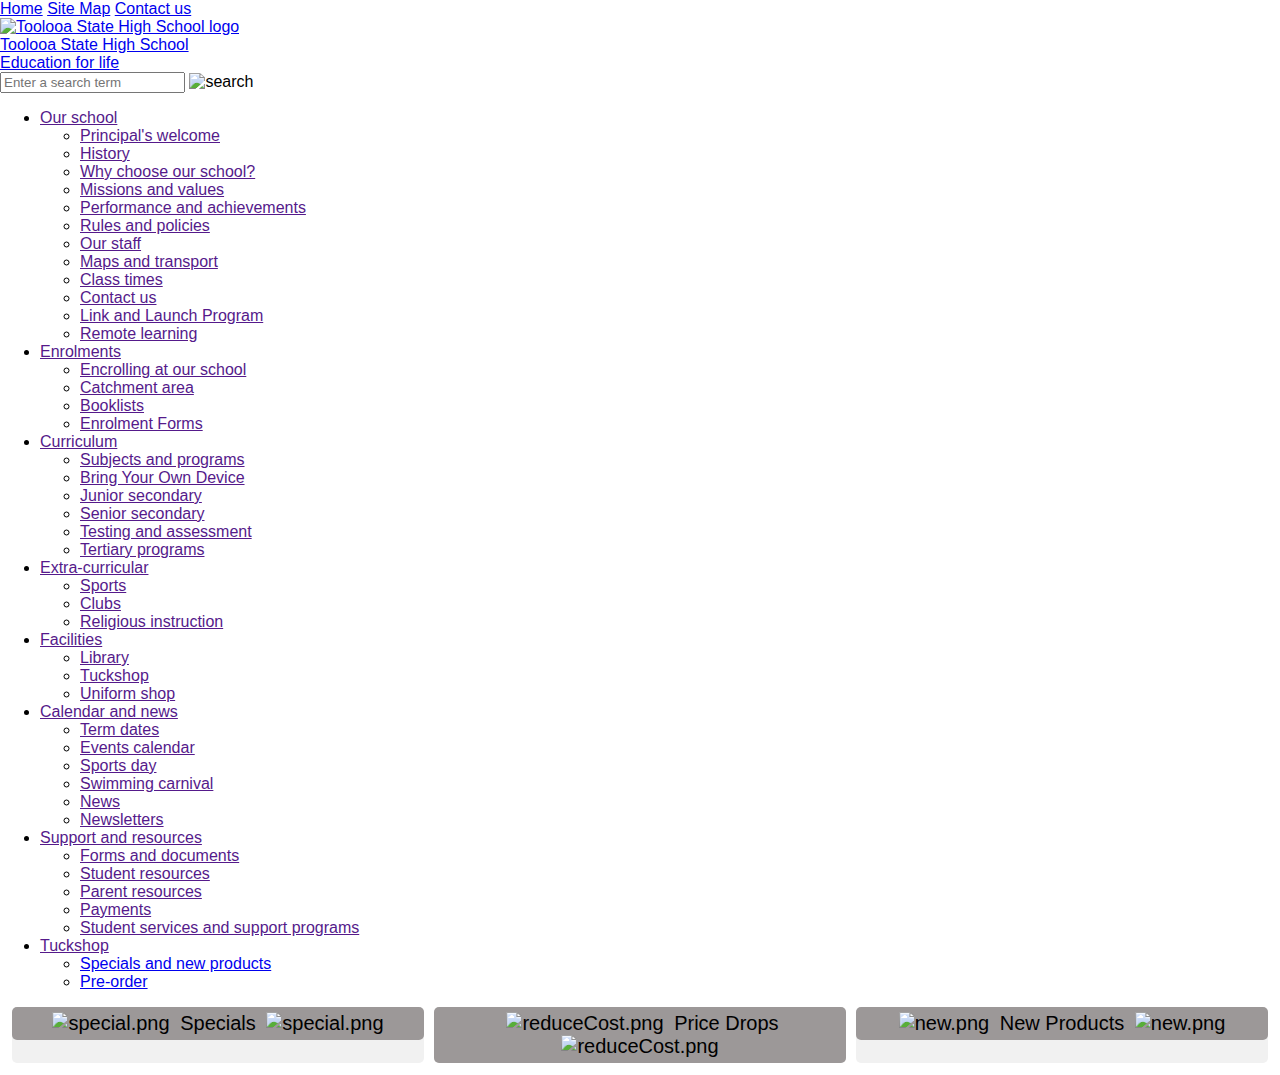
==== websiteFIA2/index.html @ 06f0adb2 "Working on pre-order page" ====
<!DOCTYPE html>
<html lang="en">
  <head>
    <meta charset="UTF-8" />
    <meta name="viewport" content="width=device-width, initial-scale=1.0" />
    <title>Tuckshop</title>
    <link rel="stylesheet" href="styles/header.css" />
    <link rel="stylesheet" href="styles/home.css" />
    <link rel="stylesheet" href="styles/global.css" />
    <script src="js/search.js"></script>
    <script src="js/productData.js"></script>
    <script src="js/loadProductsHome.js"></script>
  </head>
  <body>
    <header>
      <div class="headerContainer">
        <div class="headerRowOne">
          <div class="headerItemsContainer">
            <span>
              <a href="https://toolooashs.eq.edu.au/">Home</a>
              <a href="https://toolooashs.eq.edu.au/site-map">Site Map</a>
              <a href="https://toolooashs.eq.edu.au/our-school/contact-us"
                >Contact us</a
              ></span
            >
          </div>
        </div>
        <div class="headerRowTwo">
          <div class="headerItemsContainer" id="brandHIC">
            <a href="https://toolooashs.eq.edu.au/" class="homeLink"
              ><div class="brandingContainer">
                <div class="logoContainer">
                  <img
                    src="images/siteLogo.png"
                    alt="Toolooa State High School logo"
                  />
                </div>
                <div class="nameContainer">
                  <div class="title">Toolooa State High School</div>
                  <div class="motto">Education for life</div>
                </div>
              </div></a
            >
          </div>
          <div class="headerItemsContainer" id="searchHIC">
            <div class="searchContainer">
              <input
                type="text"
                name="search"
                id="searchInput"
                placeholder="Enter a search term"
              />
              <a onclick="searchWebsite()">
                <img src="images/searchIcon.png" alt="search" />
              </a>
            </div>
          </div>
        </div>
        <div class="headerRowThree">
          <div class="headerItemsContainer" id="searchHIC">
            <nav id="pageNav">
              <div>
                <ul id="navList">
                  <li class="navItem">
                    <a class="navOption" href=""><span>Our school</span></a>
                    <div class="dropdownContent">
                      <ul>
                        <li>
                          <a href="">Principal's welcome</a>
                        </li>
                        <li>
                          <a href="">History</a>
                        </li>
                        <li>
                          <a href="">Why choose our school?</a>
                        </li>
                        <li>
                          <a href="">Missions and values</a>
                        </li>
                        <li>
                          <a href="">Performance and achievements</a>
                        </li>
                        <li>
                          <a href="">Rules and policies</a>
                        </li>
                        <li>
                          <a href="">Our staff</a>
                        </li>
                        <li>
                          <a href="">Maps and transport</a>
                        </li>
                        <li>
                          <a href="">Class times</a>
                        </li>
                        <li>
                          <a href="">Contact us</a>
                        </li>
                        <li>
                          <a href="">Link and Launch Program</a>
                        </li>
                        <li>
                          <a href="">Remote learning</a>
                        </li>
                      </ul>
                    </div>
                  </li>
                  <li class="navItem">
                    <a class="navOption" href=""><span>Enrolments</span></a>
                    <div class="dropdownContent">
                      <ul>
                        <li><a href="">Encrolling at our school</a></li>
                        <li><a href="">Catchment area</a></li>
                        <li><a href="">Booklists</a></li>
                        <li><a href="">Enrolment Forms</a></li>
                      </ul>
                    </div>
                  </li>
                  <li class="navItem">
                    <a class="navOption" href=""><span>Curriculum</span></a>
                    <div class="dropdownContent">
                      <ul>
                        <li><a href="">Subjects and programs</a></li>
                        <li><a href="">Bring Your Own Device</a></li>
                        <li><a href="">Junior secondary</a></li>
                        <li><a href="">Senior secondary</a></li>
                        <li><a href="">Testing and assessment</a></li>
                        <li><a href="">Tertiary programs</a></li>
                      </ul>
                    </div>
                  </li>
                  <li class="navItem">
                    <a class="navOption" href=""
                      ><span>Extra-curricular</span></a
                    >
                    <div class="dropdownContent">
                      <ul>
                        <li><a href="">Sports</a></li>
                        <li><a href="">Clubs</a></li>
                        <li><a href="">Religious instruction</a></li>
                      </ul>
                    </div>
                  </li>
                  <li class="navItem">
                    <a class="navOption" href=""><span>Facilities</span></a>
                    <div class="dropdownContent">
                      <ul>
                        <li><a href="">Library</a></li>
                        <li><a href="">Tuckshop</a></li>
                        <li><a href="">Uniform shop</a></li>
                      </ul>
                    </div>
                  </li>
                  <li class="navItem">
                    <a class="navOption" href=""
                      ><span>Calendar and news</span></a
                    >
                    <div class="dropdownContent">
                      <ul>
                        <li><a href="">Term dates</a></li>
                        <li><a href="">Events calendar</a></li>
                        <li><a href="">Sports day</a></li>
                        <li><a href="">Swimming carnival</a></li>
                        <li><a href="">News</a></li>
                        <li><a href="">Newsletters</a></li>
                      </ul>
                    </div>
                  </li>
                  <li class="navItem">
                    <a class="navOption" href=""
                      ><span>Support and resources</span></a
                    >
                    <div class="dropdownContent">
                      <ul>
                        <li><a href="">Forms and documents</a></li>
                        <li><a href="">Student resources</a></li>
                        <li><a href="">Parent resources</a></li>
                        <li><a href="">Payments</a></li>
                        <li>
                          <a href="">Student services and support programs</a>
                        </li>
                      </ul>
                    </div>
                  </li>
                  <li class="navItem">
                    <a class="navOption" href=""><span>Tuckshop</span></a>
                    <div class="dropdownContent">
                      <ul>
                        <li>
                          <a href="index.html">Specials and new products</a>
                        </li>
                        <li><a href="preorder.html">Pre-order</a></li>
                      </ul>
                    </div>
                  </li>
                </ul>
              </div>
            </nav>
          </div>
        </div>
      </div>
    </header>
    <div class="mainBody">
      <div class="productInfoContainer">
        <div class="listsContainer" id="specials">
          <div class="infoContainerName">
            <img
              src="images/special.png"
              alt="special.png"
              class="titleLabel"
            />
            Specials
            <img
              src="images/special.png"
              alt="special.png"
              class="titleLabel"
            />
          </div>
          <div class="productsList" id="specialsParent"></div>
        </div>
        <div class="listsContainer" id="priceDrops">
          <div class="infoContainerName">
            <img
              src="images/reduceCost.png"
              alt="reduceCost.png"
              class="titleLabel"
            />
            Price Drops
            <img
              src="images/reduceCost.png"
              alt="reduceCost.png"
              class="titleLabel"
            />
          </div>
          <div class="productsList" id="priceDropsParent"></div>
        </div>
        <div class="listsContainer" id="newProducts">
          <div class="infoContainerName">
            <img src="images/new.png" alt="new.png" class="titleLabel" />
            New Products
            <img src="images/new.png" alt="new.png" class="titleLabel" />
          </div>
          <div class="productsList" id="newProductsParent"></div>
        </div>
      </div>
    </div>
  </body>
</html>
---- websiteFIA2/styles/home.css ----
.productInfoContainer {
  display: flex;
  flex-direction: row;
  flex-wrap: wrap;
  justify-content: space-between;
  margin: 12px;
}
.listsContainer {
  background-color: rgb(241, 241, 241);
  border-radius: 5px;
  width: 32.8%;
}
.productsList {
  display: flex;
  flex-direction: row;
  flex-wrap: wrap;
  justify-content: center;
  text-align: center;
}
.infoContainerName {
  background-color: rgb(156, 152, 152);
  text-align: center;
  font-size: 20px;
  padding: 5px 0;
  border-radius: 5px;
}
.productContainer {
  background-color: rgb(128, 0, 0);
  width: 100px;
  margin: 20px;
  border-radius: 3%;
  box-shadow: 4px 4px 5px rgba(0, 0, 0, 0.7);
  position: relative;
}
.productImage {
  width: 90px;
  height: 90px;
  object-fit: contain;
  margin: 5%;
  margin-bottom: 0;
  border-radius: 20%;
  position: relative;
}
.glutenLogo {
  position: absolute;
  width: 25px;
  height: 25px;
  right: 5px;
  top: 5px;
}
.veganLogo {
  position: absolute;
  background-color: rgba(0, 0, 0, 0.5);
  border-radius: 50%;
  border: 2px rgba(0, 0, 0, 0.4) solid;
  width: 25px;
  height: 25px;
  left: 5px;
  top: 5px;
}
.productContainer div {
  margin: 0;
  display: flex;
  flex-direction: row;
  flex-wrap: wrap;
}
.productName,
.productPrice {
  margin: 0 5%;
  margin-bottom: 5%;
  font-size: 15px;
  text-align: center;
  border-radius: 10%;
  width: 100%;
}
.productName {
  align-self: flex-start;
  background-color: rgb(105, 0, 0);
  color: white;
}
.productPrice {
  align-self: flex-end;
  background-color: rgb(105, 0, 0);
  color: white;
}
.productPrice s,
.productPrice i {
  padding: 0 3%;
}
.titleLabel {
  height: 20px;
  padding: 0 5px;
}
---- websiteFIA2/styles/global.css ----
body {
  background-color: white;
  font-family: sans-serif;
  margin: 0;
}
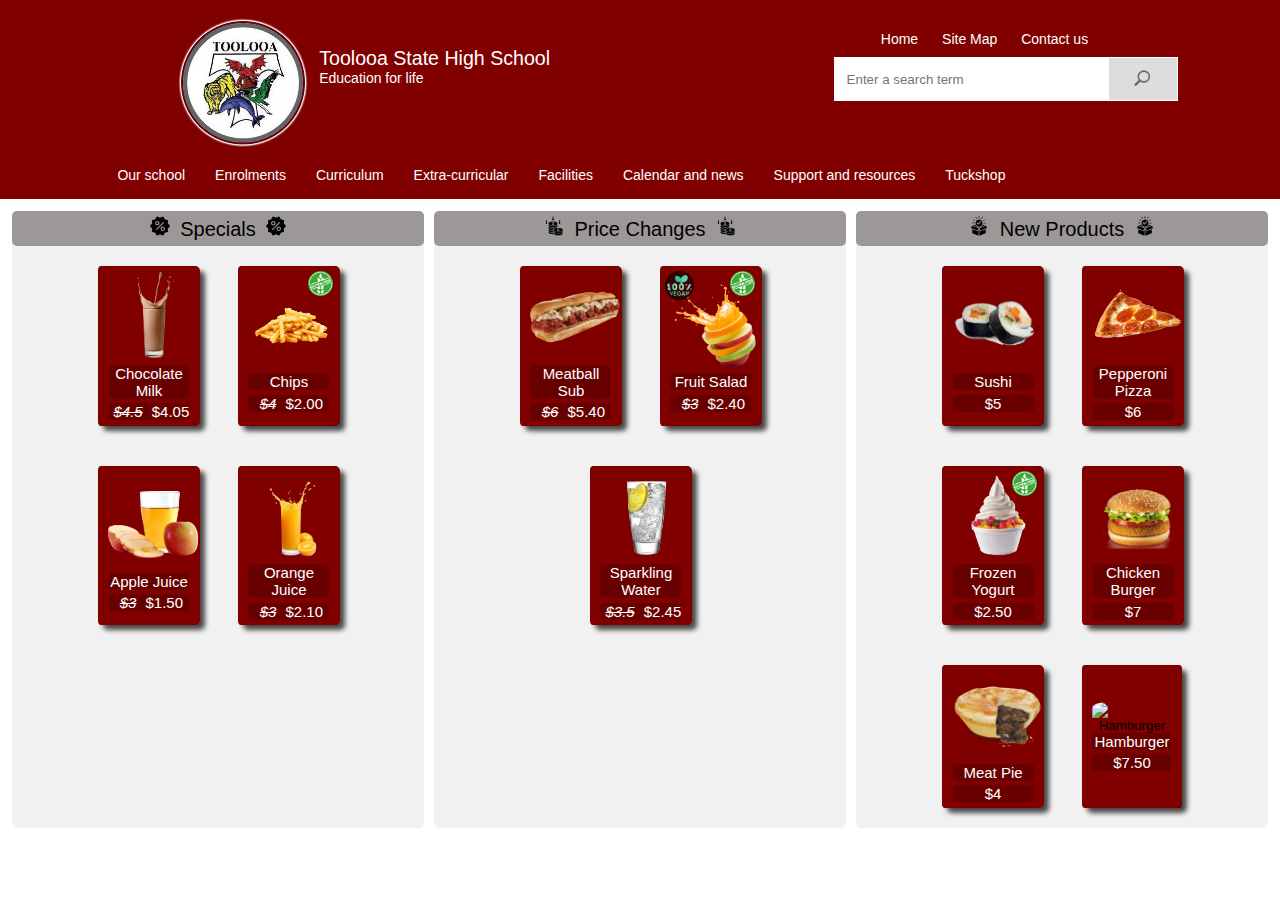
==== commit 8c61726a: "Merge pull request" ====
--- a/websiteFIA2/index.html
+++ b/websiteFIA2/index.html
@@ -1,247 +1,236 @@
 <!DOCTYPE html>
 <html lang="en">
-  <head>
-    <meta charset="UTF-8" />
-    <meta name="viewport" content="width=device-width, initial-scale=1.0" />
-    <title>Tuckshop</title>
-    <link rel="stylesheet" href="styles/header.css" />
-    <link rel="stylesheet" href="styles/home.css" />
-    <link rel="stylesheet" href="styles/global.css" />
-    <script src="js/search.js"></script>
-    <script src="js/productData.js"></script>
-    <script src="js/loadProductsHome.js"></script>
-  </head>
-  <body>
-    <header>
-      <div class="headerContainer">
-        <div class="headerRowOne">
-          <div class="headerItemsContainer">
-            <span>
-              <a href="https://toolooashs.eq.edu.au/">Home</a>
-              <a href="https://toolooashs.eq.edu.au/site-map">Site Map</a>
-              <a href="https://toolooashs.eq.edu.au/our-school/contact-us"
-                >Contact us</a
-              ></span
-            >
+
+<head>
+  <meta charset="UTF-8" />
+  <meta name="viewport" content="width=device-width, initial-scale=1.0" />
+  <title>Tuckshop</title>
+  <link rel="stylesheet" href="styles/header.css" />
+  <link rel="stylesheet" href="styles/home.css" />
+  <link rel="stylesheet" href="styles/global.css" />
+  <script src="js/search.js"></script>
+  <script src="js/productData.js"></script>
+  <script src="js/loadProductsHome.js"></script>
+</head>
+
+<body>
+  <header>
+    <div class="headerContainer">
+      <div class="headerRowOne">
+        <div class="headerItemsContainer">
+          <span>
+            <a href="https://toolooashs.eq.edu.au/">Home</a>
+            <a href="https://toolooashs.eq.edu.au/site-map">Site Map</a>
+            <a href="https://toolooashs.eq.edu.au/our-school/contact-us">Contact us</a>
+          </span>
+        </div>
+      </div>
+      <div class="headerRowTwo">
+        <div class="headerItemsContainer" id="brandHIC">
+          <a href="https://toolooashs.eq.edu.au/" class="homeLink">
+            <div class="brandingContainer">
+              <div class="logoContainer">
+                <img
+                     src="images/siteLogo.png"
+                     alt="Toolooa State High School logo" />
+              </div>
+              <div class="nameContainer">
+                <div class="title">Toolooa State High School</div>
+                <div class="motto">Education for life</div>
+              </div>
+            </div>
+          </a>
+        </div>
+        <div class="headerItemsContainer" id="searchHIC">
+          <div class="searchContainer">
+            <input
+                   type="text"
+                   name="search"
+                   id="searchInput"
+                   placeholder="Enter a search term" />
+            <a onclick="searchWebsite()">
+              <img src="images/searchIcon.png" alt="search" />
+            </a>
           </div>
         </div>
-        <div class="headerRowTwo">
-          <div class="headerItemsContainer" id="brandHIC">
-            <a href="https://toolooashs.eq.edu.au/" class="homeLink"
-              ><div class="brandingContainer">
-                <div class="logoContainer">
-                  <img
-                    src="images/siteLogo.png"
-                    alt="Toolooa State High School logo"
-                  />
-                </div>
-                <div class="nameContainer">
-                  <div class="title">Toolooa State High School</div>
-                  <div class="motto">Education for life</div>
-                </div>
-              </div></a
-            >
-          </div>
-          <div class="headerItemsContainer" id="searchHIC">
-            <div class="searchContainer">
-              <input
-                type="text"
-                name="search"
-                id="searchInput"
-                placeholder="Enter a search term"
-              />
-              <a onclick="searchWebsite()">
-                <img src="images/searchIcon.png" alt="search" />
-              </a>
+      </div>
+      <div class="headerRowThree">
+        <div class="headerItemsContainer" id="searchHIC">
+          <nav id="pageNav">
+            <div>
+              <ul id="navList">
+                <li class="navItem">
+                  <a class="navOption" href=""><span>Our school</span></a>
+                  <div class="dropdownContent">
+                    <ul>
+                      <li>
+                        <a href="">Principal's welcome</a>
+                      </li>
+                      <li>
+                        <a href="">History</a>
+                      </li>
+                      <li>
+                        <a href="">Why choose our school?</a>
+                      </li>
+                      <li>
+                        <a href="">Missions and values</a>
+                      </li>
+                      <li>
+                        <a href="">Performance and achievements</a>
+                      </li>
+                      <li>
+                        <a href="">Rules and policies</a>
+                      </li>
+                      <li>
+                        <a href="">Our staff</a>
+                      </li>
+                      <li>
+                        <a href="">Maps and transport</a>
+                      </li>
+                      <li>
+                        <a href="">Class times</a>
+                      </li>
+                      <li>
+                        <a href="">Contact us</a>
+                      </li>
+                      <li>
+                        <a href="">Link and Launch Program</a>
+                      </li>
+                      <li>
+                        <a href="">Remote learning</a>
+                      </li>
+                    </ul>
+                  </div>
+                </li>
+                <li class="navItem">
+                  <a class="navOption" href=""><span>Enrolments</span></a>
+                  <div class="dropdownContent">
+                    <ul>
+                      <li><a href="">Encrolling at our school</a></li>
+                      <li><a href="">Catchment area</a></li>
+                      <li><a href="">Booklists</a></li>
+                      <li><a href="">Enrolment Forms</a></li>
+                    </ul>
+                  </div>
+                </li>
+                <li class="navItem">
+                  <a class="navOption" href=""><span>Curriculum</span></a>
+                  <div class="dropdownContent">
+                    <ul>
+                      <li><a href="">Subjects and programs</a></li>
+                      <li><a href="">Bring Your Own Device</a></li>
+                      <li><a href="">Junior secondary</a></li>
+                      <li><a href="">Senior secondary</a></li>
+                      <li><a href="">Testing and assessment</a></li>
+                      <li><a href="">Tertiary programs</a></li>
+                    </ul>
+                  </div>
+                </li>
+                <li class="navItem">
+                  <a class="navOption" href=""><span>Extra-curricular</span></a>
+                  <div class="dropdownContent">
+                    <ul>
+                      <li><a href="">Sports</a></li>
+                      <li><a href="">Clubs</a></li>
+                      <li><a href="">Religious instruction</a></li>
+                    </ul>
+                  </div>
+                </li>
+                <li class="navItem">
+                  <a class="navOption" href=""><span>Facilities</span></a>
+                  <div class="dropdownContent">
+                    <ul>
+                      <li><a href="">Library</a></li>
+                      <li><a href="">Tuckshop</a></li>
+                      <li><a href="">Uniform shop</a></li>
+                    </ul>
+                  </div>
+                </li>
+                <li class="navItem">
+                  <a class="navOption" href=""><span>Calendar and news</span></a>
+                  <div class="dropdownContent">
+                    <ul>
+                      <li><a href="">Term dates</a></li>
+                      <li><a href="">Events calendar</a></li>
+                      <li><a href="">Sports day</a></li>
+                      <li><a href="">Swimming carnival</a></li>
+                      <li><a href="">News</a></li>
+                      <li><a href="">Newsletters</a></li>
+                    </ul>
+                  </div>
+                </li>
+                <li class="navItem">
+                  <a class="navOption" href=""><span>Support and resources</span></a>
+                  <div class="dropdownContent">
+                    <ul>
+                      <li><a href="">Forms and documents</a></li>
+                      <li><a href="">Student resources</a></li>
+                      <li><a href="">Parent resources</a></li>
+                      <li><a href="">Payments</a></li>
+                      <li>
+                        <a href="">Student services and support programs</a>
+                      </li>
+                    </ul>
+                  </div>
+                </li>
+                <li class="navItem">
+                  <a class="navOption" href=""><span>Tuckshop</span></a>
+                  <div class="dropdownContent">
+                    <ul>
+                      <li>
+                        <a href="index.html">Specials and new products</a>
+                      </li>
+                      <li><a href="preorder.html">Pre-order</a></li>
+                    </ul>
+                  </div>
+                </li>
+              </ul>
             </div>
-          </div>
-        </div>
-        <div class="headerRowThree">
-          <div class="headerItemsContainer" id="searchHIC">
-            <nav id="pageNav">
-              <div>
-                <ul id="navList">
-                  <li class="navItem">
-                    <a class="navOption" href=""><span>Our school</span></a>
-                    <div class="dropdownContent">
-                      <ul>
-                        <li>
-                          <a href="">Principal's welcome</a>
-                        </li>
-                        <li>
-                          <a href="">History</a>
-                        </li>
-                        <li>
-                          <a href="">Why choose our school?</a>
-                        </li>
-                        <li>
-                          <a href="">Missions and values</a>
-                        </li>
-                        <li>
-                          <a href="">Performance and achievements</a>
-                        </li>
-                        <li>
-                          <a href="">Rules and policies</a>
-                        </li>
-                        <li>
-                          <a href="">Our staff</a>
-                        </li>
-                        <li>
-                          <a href="">Maps and transport</a>
-                        </li>
-                        <li>
-                          <a href="">Class times</a>
-                        </li>
-                        <li>
-                          <a href="">Contact us</a>
-                        </li>
-                        <li>
-                          <a href="">Link and Launch Program</a>
-                        </li>
-                        <li>
-                          <a href="">Remote learning</a>
-                        </li>
-                      </ul>
-                    </div>
-                  </li>
-                  <li class="navItem">
-                    <a class="navOption" href=""><span>Enrolments</span></a>
-                    <div class="dropdownContent">
-                      <ul>
-                        <li><a href="">Encrolling at our school</a></li>
-                        <li><a href="">Catchment area</a></li>
-                        <li><a href="">Booklists</a></li>
-                        <li><a href="">Enrolment Forms</a></li>
-                      </ul>
-                    </div>
-                  </li>
-                  <li class="navItem">
-                    <a class="navOption" href=""><span>Curriculum</span></a>
-                    <div class="dropdownContent">
-                      <ul>
-                        <li><a href="">Subjects and programs</a></li>
-                        <li><a href="">Bring Your Own Device</a></li>
-                        <li><a href="">Junior secondary</a></li>
-                        <li><a href="">Senior secondary</a></li>
-                        <li><a href="">Testing and assessment</a></li>
-                        <li><a href="">Tertiary programs</a></li>
-                      </ul>
-                    </div>
-                  </li>
-                  <li class="navItem">
-                    <a class="navOption" href=""
-                      ><span>Extra-curricular</span></a
-                    >
-                    <div class="dropdownContent">
-                      <ul>
-                        <li><a href="">Sports</a></li>
-                        <li><a href="">Clubs</a></li>
-                        <li><a href="">Religious instruction</a></li>
-                      </ul>
-                    </div>
-                  </li>
-                  <li class="navItem">
-                    <a class="navOption" href=""><span>Facilities</span></a>
-                    <div class="dropdownContent">
-                      <ul>
-                        <li><a href="">Library</a></li>
-                        <li><a href="">Tuckshop</a></li>
-                        <li><a href="">Uniform shop</a></li>
-                      </ul>
-                    </div>
-                  </li>
-                  <li class="navItem">
-                    <a class="navOption" href=""
-                      ><span>Calendar and news</span></a
-                    >
-                    <div class="dropdownContent">
-                      <ul>
-                        <li><a href="">Term dates</a></li>
-                        <li><a href="">Events calendar</a></li>
-                        <li><a href="">Sports day</a></li>
-                        <li><a href="">Swimming carnival</a></li>
-                        <li><a href="">News</a></li>
-                        <li><a href="">Newsletters</a></li>
-                      </ul>
-                    </div>
-                  </li>
-                  <li class="navItem">
-                    <a class="navOption" href=""
-                      ><span>Support and resources</span></a
-                    >
-                    <div class="dropdownContent">
-                      <ul>
-                        <li><a href="">Forms and documents</a></li>
-                        <li><a href="">Student resources</a></li>
-                        <li><a href="">Parent resources</a></li>
-                        <li><a href="">Payments</a></li>
-                        <li>
-                          <a href="">Student services and support programs</a>
-                        </li>
-                      </ul>
-                    </div>
-                  </li>
-                  <li class="navItem">
-                    <a class="navOption" href=""><span>Tuckshop</span></a>
-                    <div class="dropdownContent">
-                      <ul>
-                        <li>
-                          <a href="index.html">Specials and new products</a>
-                        </li>
-                        <li><a href="preorder.html">Pre-order</a></li>
-                      </ul>
-                    </div>
-                  </li>
-                </ul>
-              </div>
-            </nav>
-          </div>
-        </div>
-      </div>
-    </header>
-    <div class="mainBody">
-      <div class="productInfoContainer">
-        <div class="listsContainer" id="specials">
-          <div class="infoContainerName">
-            <img
-              src="images/special.png"
-              alt="special.png"
-              class="titleLabel"
-            />
-            Specials
-            <img
-              src="images/special.png"
-              alt="special.png"
-              class="titleLabel"
-            />
-          </div>
-          <div class="productsList" id="specialsParent"></div>
-        </div>
-        <div class="listsContainer" id="priceDrops">
-          <div class="infoContainerName">
-            <img
-              src="images/reduceCost.png"
-              alt="reduceCost.png"
-              class="titleLabel"
-            />
-            Price Drops
-            <img
-              src="images/reduceCost.png"
-              alt="reduceCost.png"
-              class="titleLabel"
-            />
-          </div>
-          <div class="productsList" id="priceDropsParent"></div>
-        </div>
-        <div class="listsContainer" id="newProducts">
-          <div class="infoContainerName">
-            <img src="images/new.png" alt="new.png" class="titleLabel" />
-            New Products
-            <img src="images/new.png" alt="new.png" class="titleLabel" />
-          </div>
-          <div class="productsList" id="newProductsParent"></div>
+          </nav>
         </div>
       </div>
     </div>
-  </body>
-</html>
+  </header>
+  <div class="mainBody">
+    <div class="productInfoContainer">
+      <div class="listsContainer" id="specials">
+        <div class="infoContainerName">
+          <img
+               src="images/special.png"
+               alt="special.png"
+               class="titleLabel" />
+          Specials
+          <img
+               src="images/special.png"
+               alt="special.png"
+               class="titleLabel" />
+        </div>
+        <div class="productsList" id="specialsParent"></div>
+      </div>
+      <div class="listsContainer" id="priceDrops">
+        <div class="infoContainerName">
+          <img
+               src="images/reduceCost.png"
+               alt="reduceCost.png"
+               class="titleLabel" />
+          Price Changes
+          <img
+               src="images/reduceCost.png"
+               alt="reduceCost.png"
+               class="titleLabel" />
+        </div>
+        <div class="productsList" id="priceDropsParent"></div>
+      </div>
+      <div class="listsContainer" id="newProducts">
+        <div class="infoContainerName">
+          <img src="images/new.png" alt="new.png" class="titleLabel" />
+          New Products
+          <img src="images/new.png" alt="new.png" class="titleLabel" />
+        </div>
+        <div class="productsList" id="newProductsParent"></div>
+      </div>
+    </div>
+  </div>
+</body>
+
+</html>--- a/websiteFIA2/styles/header.css
+++ b/websiteFIA2/styles/header.css
@@ -0,0 +1,223 @@
+.headerRowOne,
+.headerRowTwo,
+.headerRowThree {
+  background-color: rgb(128, 0, 0);
+  display: flex;
+  flex-direction: row;
+  text-align: center;
+  font-size: 14px;
+  justify-content: space-between;
+}
+
+.headerItemsContainer span a {
+  text-decoration: none;
+  padding-left: 20px;
+  color: white;
+}
+
+.headerItemsContainer span a:hover {
+  text-decoration: underline;
+}
+
+.headerRowOne {
+  height: 47px;
+  justify-content: flex-end;
+}
+
+.headerRowOne .headerItemsContainer {
+  margin-right: 14%;
+  width: 240px;
+  position: relative;
+}
+
+.headerRowOne .headerItemsContainer span {
+  position: absolute;
+  bottom: 0;
+  left: 0;
+}
+
+.headerRowTwo {
+  height: 103px;
+}
+
+#brandHIC {
+  margin-left: 14%;
+  width: 400px;
+}
+
+.brandingContainer {
+  display: flex;
+  flex-wrap: wrap;
+  flex-direction: row;
+}
+
+.logoContainer {
+  width: 130px;
+  position: relative;
+}
+
+.logoContainer img {
+  max-height: 130px;
+  position: absolute;
+  right: 0;
+  top: -75%;
+}
+
+.homeLink {
+  text-decoration: none;
+}
+
+.homeLink:hover {
+  text-decoration: underline;
+  text-decoration-color: white;
+}
+
+.nameContainer {
+  width: 264px;
+  text-align: left;
+}
+
+.nameContainer .title {
+  font-size: 19.6px;
+  padding-left: 10px;
+  color: white;
+}
+
+.nameContainer .motto {
+  font-size: 14px;
+  padding-left: 10px;
+  color: white;
+}
+
+#searchHIC {
+  margin-right: 8%;
+}
+
+.searchContainer {
+  width: 342px;
+  margin-top: 10px;
+  display: flex;
+  border: 1px solid white;
+}
+
+.searchContainer input {
+  float: left;
+  height: 40px;
+  width: 260px;
+  padding-left: 12px;
+  border: none;
+}
+
+.searchContainer a {
+  background-color: rgb(221, 221, 221);
+  width: 68px;
+  position: relative;
+}
+
+.searchContainer a img {
+  position: absolute;
+  left: 30%;
+  top: 50%;
+  transform: translateY(-50%);
+  width: 25px;
+}
+
+.searchContainer a:hover {
+  background-color: rgb(128, 0, 0);
+}
+
+.searchContainer a:active {
+  background-color: rgb(150, 0, 0);
+}
+
+.headerRowThree {
+  height: 49px;
+}
+
+.headerRowThree .headerItemsContainer {
+  margin-left: 8%;
+}
+
+#pageNav {
+  height: 49px;
+}
+
+#pageNav div {
+  height: 49px;
+}
+
+#navList {
+  padding: 0;
+  margin: 0;
+  height: 49px;
+  display: flex;
+}
+
+.navItem {
+  display: inline-block;
+  font-size: 14px;
+  height: 49px;
+  position: relative;
+}
+
+.navOption {
+  text-decoration: none;
+  color: white;
+  height: 100%;
+  display: flex;
+  align-items: center;
+}
+
+.navOption:hover {
+  transition-duration: 0.1s;
+  background-color: white;
+  color: rgb(128, 0, 0);
+  text-decoration: underline;
+}
+
+.navOption span {
+  padding-left: 15px;
+  padding-right: 15px;
+}
+
+.dropdownContent {
+  visibility: hidden;
+  opacity: 0;
+  position: absolute;
+  box-shadow: 0px 8px 16px 0px rgba(0, 0, 0, 0.2);
+  z-index: 1;
+  display: block;
+}
+
+.dropdownContent ul {
+  margin: 0;
+  padding: 0;
+  width: auto;
+}
+
+.dropdownContent li {
+  display: block;
+}
+
+.dropdownContent a {
+  color: white;
+  background-color: rgb(128, 0, 0);
+  padding: 7px 14px;
+  text-decoration: none;
+  display: block;
+  text-align: left;
+  text-wrap: nowrap;
+}
+
+.dropdownContent a:hover {
+  transition-duration: 0.05s;
+  text-decoration: underline;
+  background-color: white;
+  color: rgb(128, 0, 0);
+}
+
+.navItem:hover .dropdownContent {
+  transition-delay: 0.1s;
+  visibility: visible;
+  opacity: 1;
+}--- a/websiteFIA2/styles/home.css
+++ b/websiteFIA2/styles/home.css
@@ -5,11 +5,13 @@
   justify-content: space-between;
   margin: 12px;
 }
+
 .listsContainer {
   background-color: rgb(241, 241, 241);
   border-radius: 5px;
   width: 32.8%;
 }
+
 .productsList {
   display: flex;
   flex-direction: row;
@@ -17,6 +19,7 @@
   justify-content: center;
   text-align: center;
 }
+
 .infoContainerName {
   background-color: rgb(156, 152, 152);
   text-align: center;
@@ -24,70 +27,8 @@
   padding: 5px 0;
   border-radius: 5px;
 }
-.productContainer {
-  background-color: rgb(128, 0, 0);
-  width: 100px;
-  margin: 20px;
-  border-radius: 3%;
-  box-shadow: 4px 4px 5px rgba(0, 0, 0, 0.7);
-  position: relative;
-}
-.productImage {
-  width: 90px;
-  height: 90px;
-  object-fit: contain;
-  margin: 5%;
-  margin-bottom: 0;
-  border-radius: 20%;
-  position: relative;
-}
-.glutenLogo {
-  position: absolute;
-  width: 25px;
-  height: 25px;
-  right: 5px;
-  top: 5px;
-}
-.veganLogo {
-  position: absolute;
-  background-color: rgba(0, 0, 0, 0.5);
-  border-radius: 50%;
-  border: 2px rgba(0, 0, 0, 0.4) solid;
-  width: 25px;
-  height: 25px;
-  left: 5px;
-  top: 5px;
-}
-.productContainer div {
-  margin: 0;
-  display: flex;
-  flex-direction: row;
-  flex-wrap: wrap;
-}
-.productName,
-.productPrice {
-  margin: 0 5%;
-  margin-bottom: 5%;
-  font-size: 15px;
-  text-align: center;
-  border-radius: 10%;
-  width: 100%;
-}
-.productName {
-  align-self: flex-start;
-  background-color: rgb(105, 0, 0);
-  color: white;
-}
-.productPrice {
-  align-self: flex-end;
-  background-color: rgb(105, 0, 0);
-  color: white;
-}
-.productPrice s,
-.productPrice i {
-  padding: 0 3%;
-}
+
 .titleLabel {
   height: 20px;
   padding: 0 5px;
-}
+}--- a/websiteFIA2/styles/global.css
+++ b/websiteFIA2/styles/global.css
@@ -3,3 +3,93 @@
   font-family: sans-serif;
   margin: 0;
 }
+
+.productContainer {
+  background-color: rgb(128, 0, 0);
+  width: 100px;
+  margin: 20px;
+  border-radius: 3%;
+  position: relative;
+}
+
+.productImage {
+  width: 90px;
+  height: 90px;
+  object-fit: contain;
+  margin: 5%;
+  margin-bottom: 0;
+  border-radius: 20%;
+  position: relative;
+}
+
+.glutenLogo {
+  position: absolute;
+  width: 25px;
+  height: 25px;
+  right: 5px;
+  top: 5px;
+}
+
+.veganLogo {
+  position: absolute;
+  background-color: rgba(0, 0, 0, 0.5);
+  border-radius: 50%;
+  border: 2px rgba(0, 0, 0, 0.4) solid;
+  width: 25px;
+  height: 25px;
+  left: 5px;
+  top: 5px;
+}
+
+.productContainer div {
+  margin: 0;
+  display: flex;
+  flex-direction: row;
+  flex-wrap: wrap;
+}
+
+.productName,
+.productPrice {
+  margin: 0 5%;
+  margin-bottom: 5%;
+  font-size: 15px;
+  text-align: center;
+  border-radius: 10%;
+  width: 100%;
+}
+
+.productName {
+  align-self: flex-start;
+  background-color: rgb(105, 0, 0);
+  color: white;
+}
+
+.productPrice {
+  align-self: flex-end;
+  background-color: rgb(105, 0, 0);
+  color: white;
+}
+
+.productPrice s,
+.productPrice i {
+  padding: 0 3%;
+}
+
+.cartContainerBtn {
+  background-color: rgb(128, 0, 0);
+  border: none;
+  border-radius: 5px;
+  transition-duration: 0.2s;
+  box-shadow: 5px 5px 5px rgba(0, 0, 0, 0.7);
+  height: 100%;
+}
+
+.cartContainerBtn:hover {
+  background-color: rgb(145, 0, 0);
+  transform: scale(1.1);
+}
+
+.cartContainerBtn:active {
+  transition-duration: 0.1s;
+  transform: scale(1);
+}